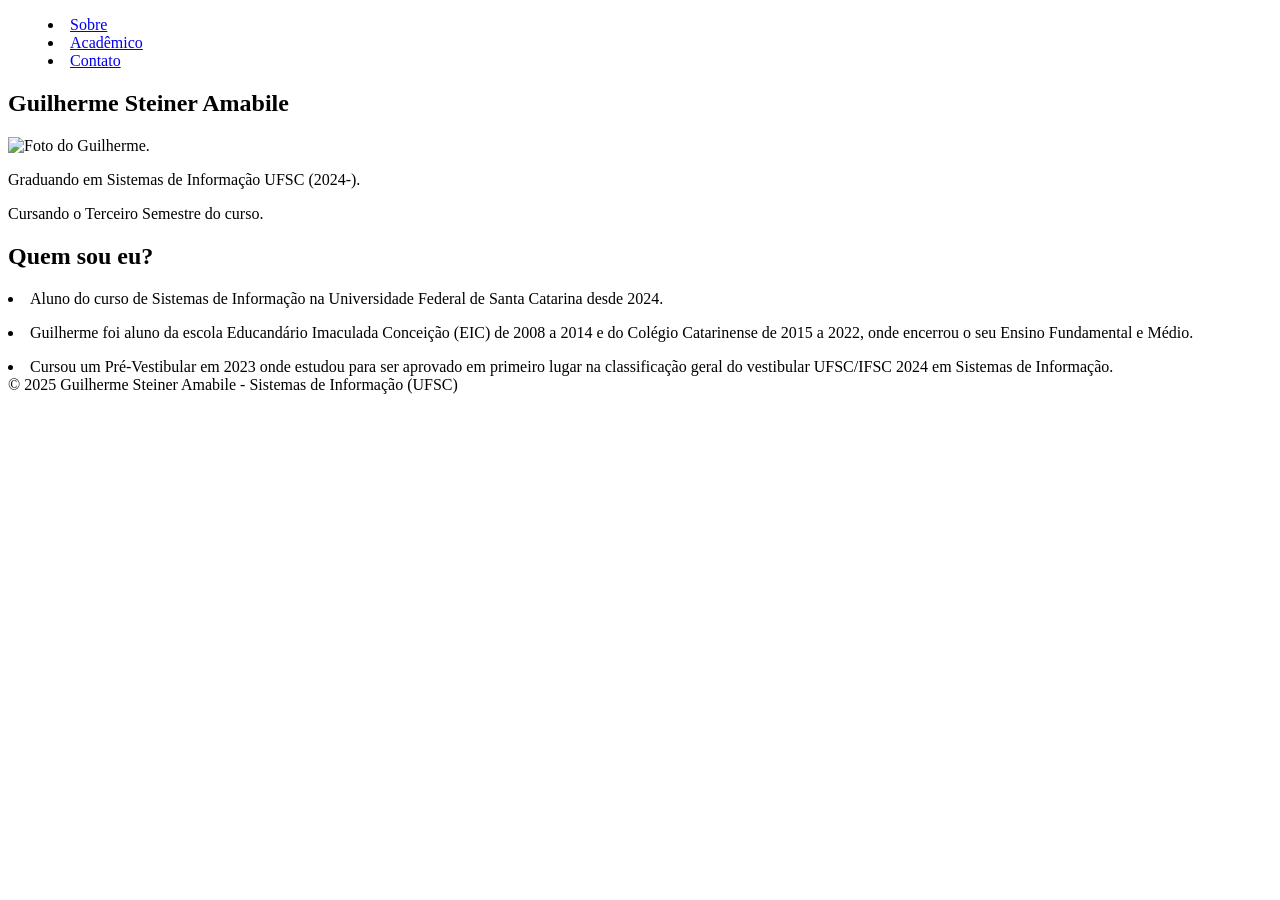
==== index.html @ f7d03452 "Update and rename index2.html to index.html" ====
<!DOCTYPE html>
<html lang="pt-br">
<head>
    <meta charset="UTF-8">
    <meta name="viewport" content="width=device-width, initial-scale=1.0">
    <link rel="stylesheet" type="text/css" href="style.css" media="all">
    <title>Guilherme Steiner Amabile</title>
</head>
<body>
    <header>
        <nav>
            <menu>
                <li><a href="#" onclick="mostrarSecao('quem-sou-eu')">Sobre</a></li>
                <li><a href="#" onclick="mostrarSecao('atuacao')">Acadêmico</a></li>
                <li><a href="#" onclick="mostrarSecao('contato')">Contato</a></li>
            </menu>
        </nav>
    </header>

    <aside>
        <h1>Guilherme Steiner Amabile</h1>
        <div>
            <img width="150px" src="imgs/foto_perfil.jpg" alt="Foto do Guilherme.">
        </div>
        <p>Graduando em Sistemas de Informação UFSC (2024-).</p>
        <p>Cursando o Terceiro Semestre do curso.</p>
    </aside>

    <main>
        <section id="quem-sou-eu">
            <h1>Quem sou eu?</h1>
            <li>
                Aluno do curso de Sistemas de Informação na Universidade Federal de Santa Catarina desde 2024.
            </li>
            <p></p>
            <li>
                Guilherme foi aluno da escola Educandário Imaculada Conceição (EIC) de 2008 a 2014 e do Colégio Catarinense de 2015 a 2022, onde encerrou o seu Ensino Fundamental e Médio.
            </li>
            <p></p>
            <li>
                Cursou um Pré-Vestibular em 2023 onde estudou para ser aprovado em primeiro lugar na classificação geral do vestibular UFSC/IFSC 2024 em Sistemas de Informação.
            </li>
        </section>

        <section id="atuacao">
            <h1>Acadêmico</h1>
            <li>
                Já foi professor de matemática e física para o Ensino Fundamental e Médio.
            </li>
            <li>
                Atua como estagiário na Câmara Municipal dos Vereadores de Florianópolis, desde março de 2025 até então, na área de Informática.
            </li>
        </section>

        <section id="contato">
            <h1>Contato</h1>
            <li>Telefone (Celular): (48)99148-5008</li>
            <li>Email: guilhermeinformatica2202@gmail.com</li>
        </section>
    </main>

    <footer>
        <span>&copy; 2025 Guilherme Steiner Amabile - Sistemas de Informação (UFSC)</span>
    </footer>

    <script>
        function mostrarSecao(id) {
            const secoes = document.querySelectorAll("main section");
            secoes.forEach(secao => {
                secao.style.display = "none";
            });

            const ativa = document.getElementById(id);
            if (ativa) {
                ativa.style.display = "block";
            }
        }

        document.addEventListener("DOMContentLoaded", function () {
            mostrarSecao('quem-sou-eu');
        })
    </script>
</body>
</html>
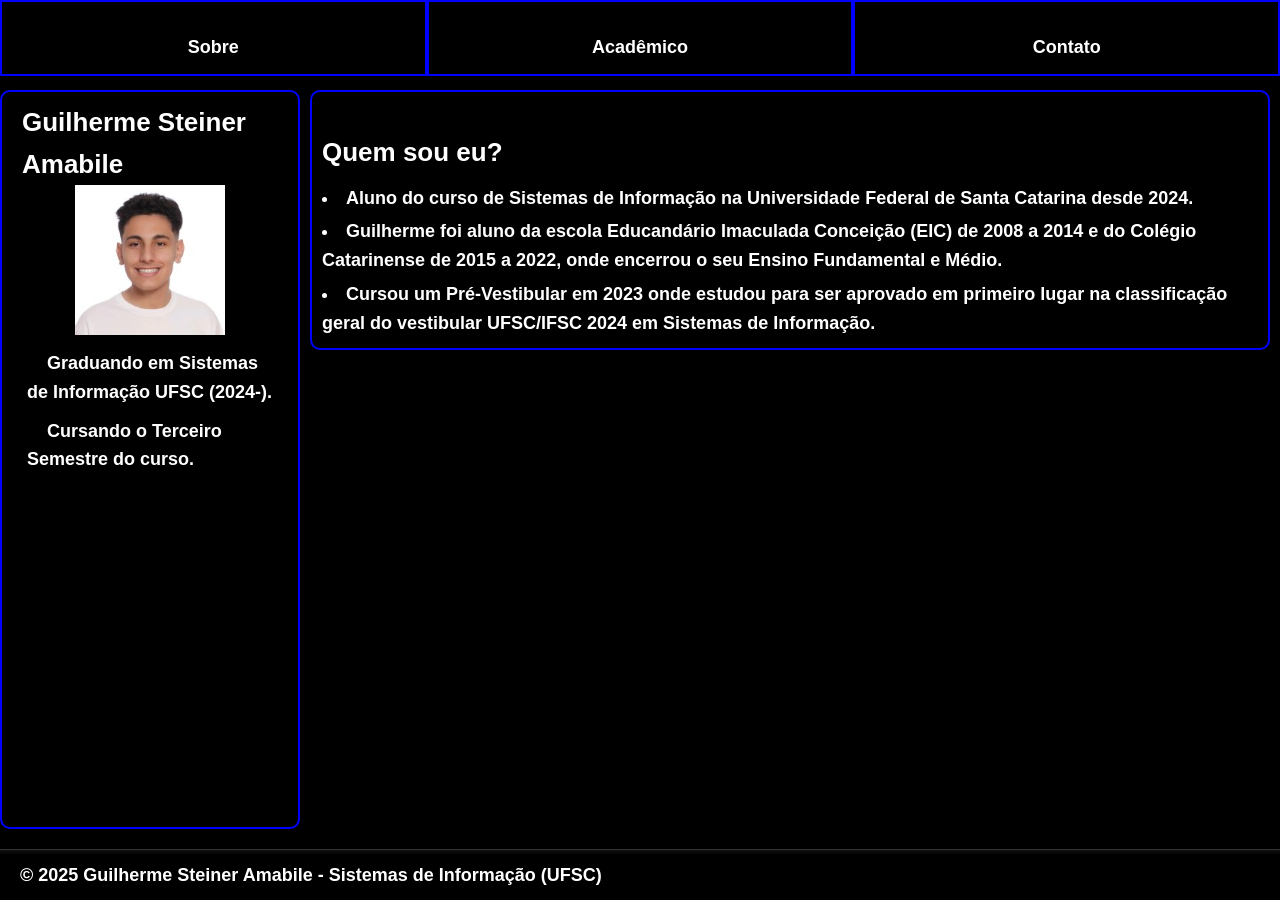
==== commit 27efe09f: "Update index.html" ====
--- a/index.html
+++ b/index.html
@@ -20,7 +20,7 @@
     <aside>
         <h1>Guilherme Steiner Amabile</h1>
         <div>
-            <img width="150px" src="imgs/foto_perfil.jpg" alt="Foto do Guilherme.">
+            <img width="150px" src="foto_perfil.jpg" alt="Foto do Guilherme.">
         </div>
         <p>Graduando em Sistemas de Informação UFSC (2024-).</p>
         <p>Cursando o Terceiro Semestre do curso.</p>
--- a/style.css
+++ b/style.css
@@ -0,0 +1,250 @@
+* {
+    margin: 0px;
+    padding: 0px;
+    border: 0px;
+}
+
+html, body {
+    height: 100%;
+}
+
+body {
+    display: grid;
+    grid-template-areas: 
+        "h h h"
+        "a m m"
+        "f f f";
+    grid-template-columns: minmax(150px, 300px) auto auto;
+    grid-template-rows: 90px 1fr auto;
+
+    font-size: 18px;
+    line-height: 1.6;
+    font-family: sans-serif;
+    font-weight: bold;
+    background-color: black;
+    color: white;
+    outline: 8px solid #0a0f2c;
+}
+
+a, a:visited {
+    color: white;
+}
+
+p {
+    margin: 5px;
+    text-indent: 20px;
+    font-size: 18px;
+}
+
+h1 {
+    font-size: 26px;
+}
+
+li {
+    font-size: 18px;
+}
+
+aside, main section {
+    border: 2px solid rgb(0, 0, 255);
+    border-radius: 10px;
+    padding: 10px;
+    margin-bottom: 20px;
+}
+
+main section {
+    display: none;
+}
+
+aside {
+    display: flex;
+    flex-direction: column;
+    align-items: center;
+    background-color: black;
+    color: white;
+    grid-area: a;
+    padding-left: 20px;
+    padding-right: 20px;
+    z-index: -2;
+}
+
+.photo-section {
+    display: flex;
+    align-items: center;
+    justify-content: space-between;
+}
+
+.blured-box {
+    position: relative;
+    margin-top: 50px;
+    margin-bottom: 50px;
+    width: 150px;
+    height: 200px;
+    display: flex;
+    justify-content: center;
+    align-items: center;
+    background-color: transparent;
+}
+
+.blured-box::before,
+.blured-box::after {
+    content: '';
+    position: absolute;
+    top: -2px;
+    left: -2px;
+    right: -2px;
+    bottom: -2px;
+    background: linear-gradient(235deg, white, black, rgb(0, 0, 255));
+    z-index: -1;
+}
+
+.blured-box::after {
+    filter: blur(30px);
+    z-index: -2;
+}
+
+header {
+    background-color: black;
+    justify-content: center;
+    grid-area: h;
+}
+
+header nav {
+    height: 80%;
+    display: flex;
+    justify-content: center;
+    align-items: center;
+}
+
+nav menu {
+    list-style-type: none;
+    font-weight: bold;
+    color: white;
+    width: 60%;
+    height: 70%;
+    align-items: center;
+    display: flex;
+    justify-content: space-around;
+}
+
+menu a {
+    text-decoration: none;
+}
+
+footer {
+    grid-area: f;
+    display: flex;
+    justify-content: space-between;
+    align-items: center;
+    background: linear-gradient(to top, black 90%, #111);
+    color: white;
+    height: 50px;
+    padding: 0 20px;
+    border-top: 1px solid #333;
+    box-shadow: 0px -2px 5px rgba(0, 0, 0, 0.5);
+    position: relative;
+    z-index: 1;
+}
+
+#section-contact {
+    display: flex;
+    flex-direction: column;
+    align-items: flex-start;
+    margin-bottom: 20px;
+}
+
+main {
+    grid-area: m;
+    display: flex;
+    flex-direction: column;
+    margin-left: 10px;
+    margin-right: 10px;
+    overflow-y: auto;
+}
+
+main::-webkit-scrollbar {
+    width: 0 !important;
+}
+
+main h1 {
+    margin-top: 30px;
+    margin-bottom: 10px;
+}
+
+main h2 {
+    margin-top: 15px;
+    margin-bottom: 10px;
+}
+
+@media screen and (max-width: 600px) {
+    aside {
+        display: none;
+    }
+
+    nav menu {
+        width: 100%;
+    }
+
+    body {
+        grid-template-areas: 
+            "h h h"
+            "m m m"
+            "f f f";
+    }
+
+    .news {
+        display: none;
+    }
+
+    #photo-whoami {
+        width: 150px;
+        float: left; 
+        padding: 10px;
+    }
+}
+
+@media screen and not (max-width: 600px) {
+    #photo-whoami {
+        display: none;
+    }
+}
+
+nav menu li {
+    padding: 0 10px;
+    position: relative;
+}
+
+nav menu {
+    list-style-type: none;
+    font-weight: bold;
+    color: white;
+    width: 100%;
+    height: 100%;
+    display: flex;
+    justify-content: space-around;
+    align-items: stretch;
+}
+
+nav menu li {
+    flex: 1;
+    display: flex;
+    align-items: center;
+    justify-content: center;
+    border: 2px solid #0000ff;
+    height: 100%;
+}
+
+nav menu a {
+    display: block;
+    width: 100%;
+    height: 100%;
+    color: white;
+    text-decoration: none;
+    text-align: center;
+    line-height: 90px; /* mesma altura da barra */
+    font-size: 18px;
+    transition: background-color 0.3s ease;
+}
+
+nav menu a:hover {
+    background-color: #0a0f2c;
+}
